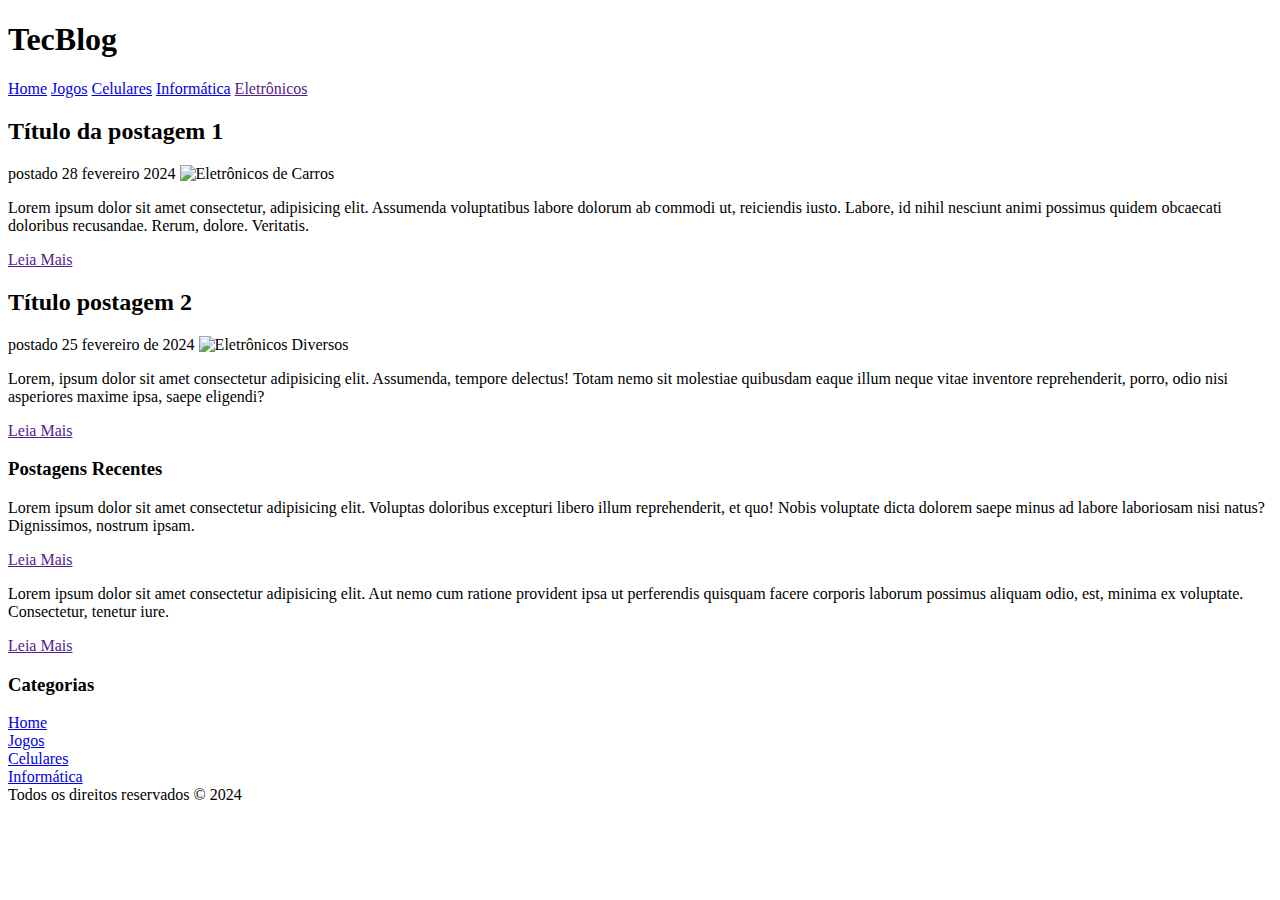
==== eletronicos.html @ b8d38d2b "CSS" ====
<!DOCTYPE html>
<html lang="pt-br">
<head>
    <meta charset="UTF-8">
    <meta name="viewport" content="width=device-width, initial-scale=1.0">
    <title>TecBlog - Jogos</title>
    <link rel="stylesheet" type="text/CSS" href="../assets/CSS/estilo.css">
</head>

<body>

    <div id="area-cabecalho">

        <div id="area-logo">
            <h1> Tec<span class="branco">Blog</span></h1>
        </div>

        <div id="area-menu">
            <a href="index.html">Home</a>
            <a href="jogos.html">Jogos</a>
            <a href="celulares.html">Celulares</a>
            <a href="informatica.html">Informática</a>
            <a href="">Eletrônicos</a>
        </div>
    </div>

    <div id="area-principal">
        <div id="area-postagens">
            <div class="postagem">
                <h2> Título da postagem 1 </h2>
                <span class="data-postagem"> postado 28 fevereiro 2024 </span>

                <img src="../assets/imagens/imagem5.jpg" alt="Eletrônicos de Carros" width="620px" height="411px">
                <p> Lorem ipsum dolor sit amet consectetur, adipisicing elit. Assumenda voluptatibus labore dolorum ab
                    commodi ut,
                    reiciendis iusto. Labore, id nihil nesciunt animi possimus quidem obcaecati doloribus recusandae.
                    Rerum, dolore. Veritatis.</p>

                <a href="">Leia Mais</a>

            </div>
            <div class="postagem">

                <h2> Título postagem 2 </h2>
                <span class="data-postagem">postado 25 fevereiro de 2024</span>

                <img src="../assets/imagens/imagem10.webp" alt="Eletrônicos Diversos" width="620px">
                <p> Lorem, ipsum dolor sit amet consectetur adipisicing elit. Assumenda, tempore delectus! Totam nemo
                    sit molestiae quibusdam
                    eaque illum neque vitae inventore reprehenderit, porro, odio nisi asperiores maxime ipsa, saepe
                    eligendi?</p>

                <a href="">Leia Mais</a>

            </div> <!-- Fechamento da postagem -->
        </div> <!-- Fechamento da área de postagem -->
        <div id="area-lateral">
            <div class="conteudo-lateral">
                <h3> Postagens Recentes </h3>
                <div class="postagem-lateral">
                    <p> Lorem ipsum dolor sit amet consectetur adipisicing elit. Voluptas doloribus excepturi libero
                        illum reprehenderit, et quo! Nobis voluptate dicta dolorem saepe minus ad labore laboriosam nisi
                        natus? Dignissimos, nostrum ipsam.</p>
                    <a href=""> Leia Mais </a>
                </div>
                <div class="postagem-lateral">
                    <p> Lorem ipsum dolor sit amet consectetur adipisicing elit. Aut nemo cum ratione provident ipsa ut
                        perferendis quisquam facere corporis laborum possimus aliquam odio, est, minima ex voluptate.
                        Consectetur, tenetur iure.</p>
                    <a href=""> Leia Mais </a>
                </div>
            </div> <!-- Conteúdo lateral -->
            <div class="conteudo-lateral">
                <h3>Categorias</h3>
                <a href="index.html">Home</a><br>
                <a href="jogos.html">Jogos</a><br>
                <a href="celulares.html">Celulares</a><br>
                <a href="informatica.html">Informática</a><br>
            </div>
        </div> <!-- Fechamento area lateral-->
        <div id="rodape">
            Todos os direitos reservados &copy; 2024
        </div>
    </div>
    
</body>
</html>
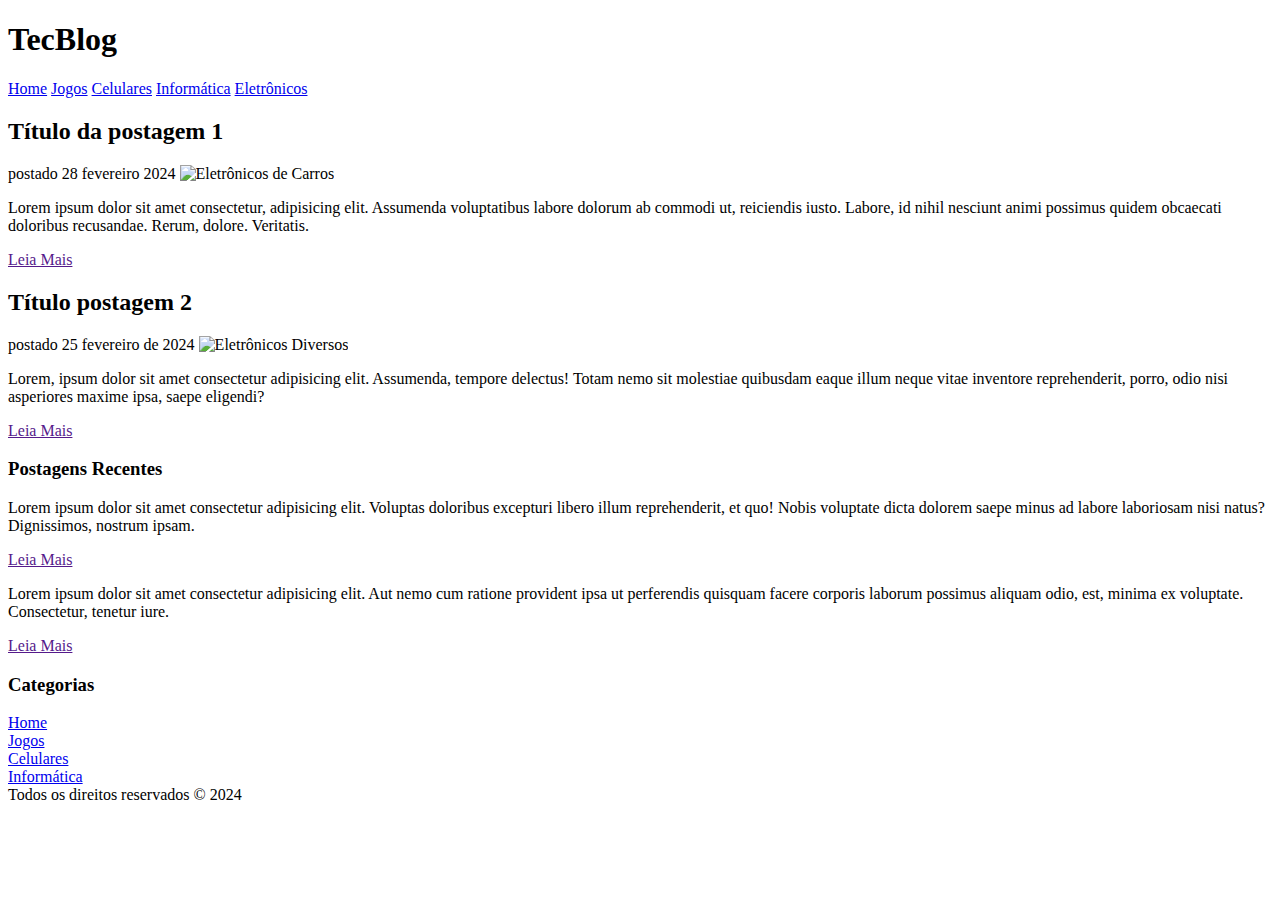
==== commit 4d3e9ff3: "TecBlog" ====
--- a/eletronicos.html
+++ b/eletronicos.html
@@ -20,7 +20,7 @@
             <a href="jogos.html">Jogos</a>
             <a href="celulares.html">Celulares</a>
             <a href="informatica.html">Informática</a>
-            <a href="">Eletrônicos</a>
+            <a href="eletronicos.html">Eletrônicos</a>
         </div>
     </div>
 
